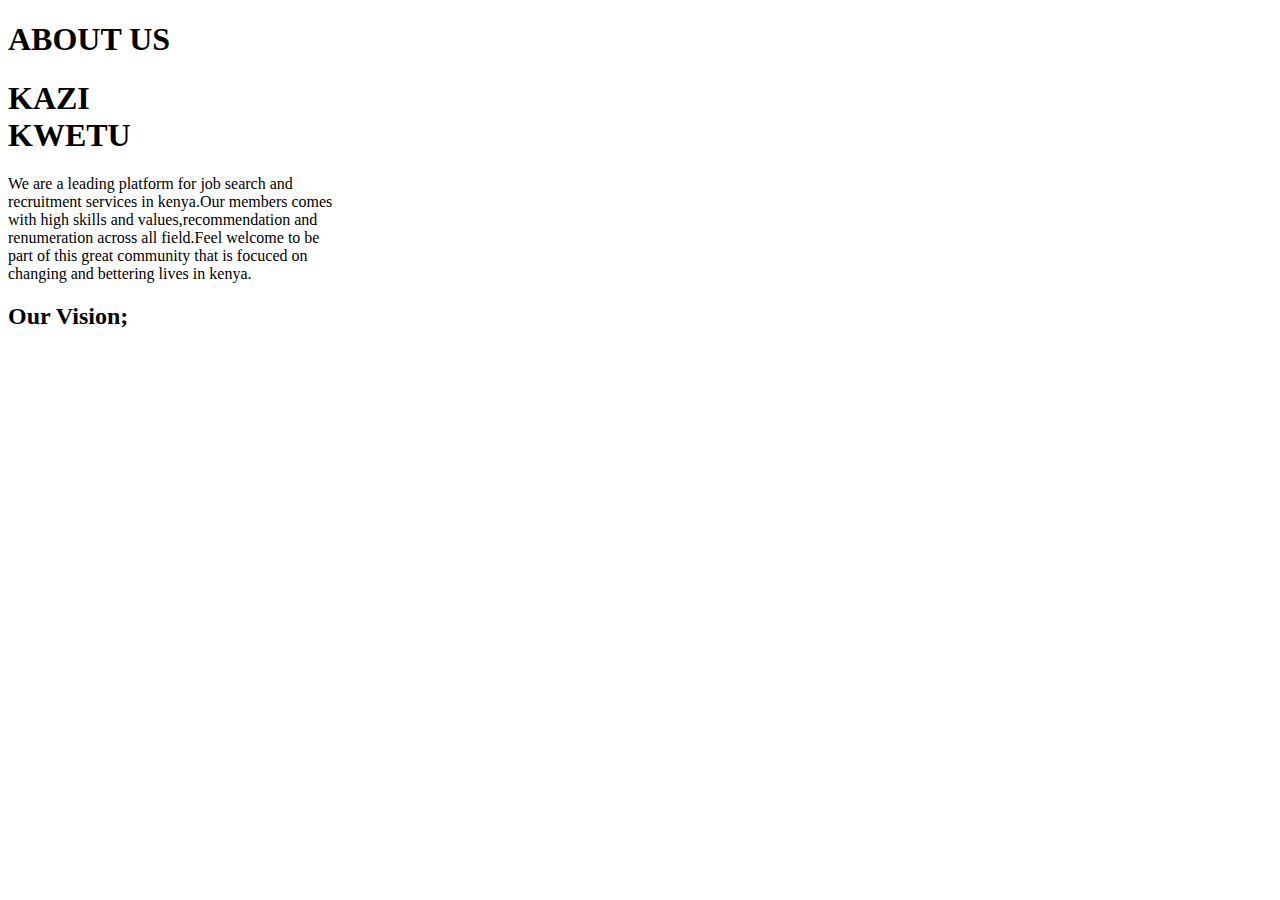
==== aboutus.html @ 5983da10 "About HTML structure" ====
<!DOCTYPE html>
<html lang="en">
<head>
    <meta charset="UTF-8">
    <meta http-equiv="X-UA-Compatible" content="IE=edge">
    <meta name="viewport" content="width=device-width, initial-scale=1.0">
    <title>AboutUs</title>
</head>
<body>
    <div class="header"> 
        <div><h1>ABOUT US</h1></div> 
        <div><h1>KAZI<br>KWETU</h1></div>    
    </div>
    <div>
        <p>We are a leading platform for job search and <br>recruitment services in kenya.Our members comes<br> with high skills and values,recommendation and <br>renumeration across all field.Feel welcome to be<br>part of this great community that is focuced on<br>changing and bettering lives in kenya.</p>
    </div>
    <section>
        <div><h2>Our Vision;</h2></div>
    </section>
    
</body>
</html>
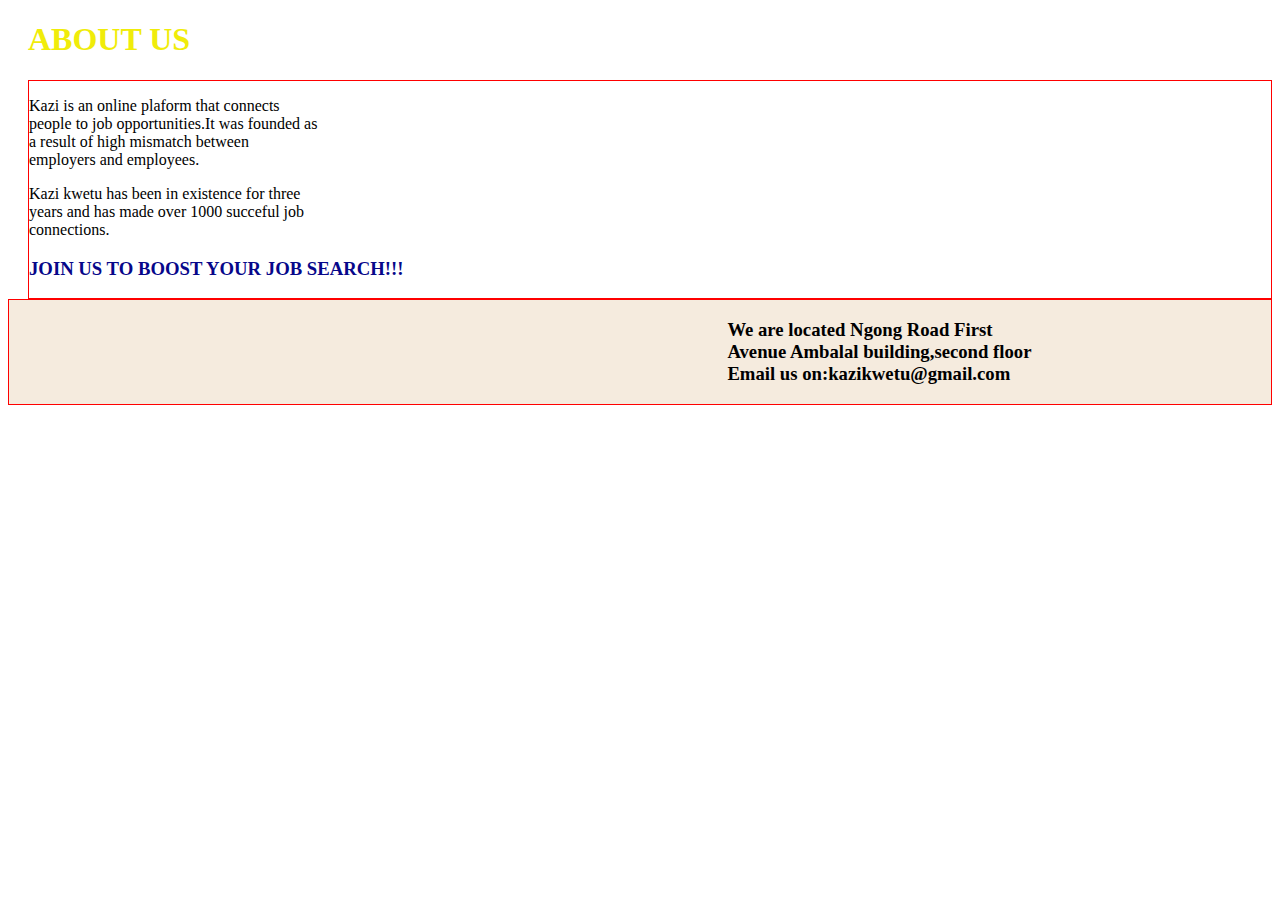
==== commit a616d17f: "Adds aboutus section" ====
--- a/aboutus.html
+++ b/aboutus.html
@@ -4,19 +4,26 @@
     <meta charset="UTF-8">
     <meta http-equiv="X-UA-Compatible" content="IE=edge">
     <meta name="viewport" content="width=device-width, initial-scale=1.0">
-    <title>AboutUs</title>
+    <title>aboutus</title>
+    <link rel="stylesheet" href="./Assets/aboutus.css">
 </head>
 <body>
-    <div class="header"> 
-        <div><h1>ABOUT US</h1></div> 
-        <div><h1>KAZI<br>KWETU</h1></div>    
+    <h1>ABOUT US</h1>
+    <div class="container">
+        <div>
+            <p>Kazi is an online plaform that connects<br>people to job opportunities.It was founded as<br> a result of high mismatch between <br> employers and employees. </p>
+        </div>
+        <div><p>Kazi kwetu has been in existence for three<br> years and has made over 1000 succeful job<br> connections.</p></div>
+        <div><h3>JOIN US TO BOOST YOUR JOB SEARCH!!!</h3></div>
     </div>
-    <div>
-        <p>We are a leading platform for job search and <br>recruitment services in kenya.Our members comes<br> with high skills and values,recommendation and <br>renumeration across all field.Feel welcome to be<br>part of this great community that is focuced on<br>changing and bettering lives in kenya.</p>
-    </div>
-    <section>
-        <div><h2>Our Vision;</h2></div>
-    </section>
+    <footer>
+        
+        <div></div>
+        <div><h3>We are located Ngong Road First<br> Avenue Ambalal building,second floor<br>Email us on:kazikwetu@gmail.com </h3></div>
+    </footer>
+    
+    
     
 </body>
+
 </html>--- a/Assets/aboutus.css
+++ b/Assets/aboutus.css
@@ -0,0 +1,39 @@
+body{
+    background: url(./Aboutus/african-american-applicant-holding-resume-job-interview-close-up-view.jpg);
+    background-size: cover;
+}
+body h1{
+    color:rgb(240, 236, 10);
+    margin-left: 20px;
+}
+.container{
+    border: 1px solid red;
+    
+    color: black;
+    margin-left: 20px;
+
+
+}
+.container div h3{
+    color: rgb(7, 7, 138);
+}
+footer{
+    background: rgb(245, 235, 222);
+    border: 1px solid red;
+    display: flex;
+    justify-content: space-around;
+}
+@media(max-width = 600px){
+    .container{
+        border: 1px solid red;
+        display: ;
+        color: antiquewhite;
+        background: black;
+        margin-left: 0px;
+        padding: 20px 20px 20px 30px;
+        border-radius: 30px;
+        margin-bottom: 30px;
+    
+    }
+
+}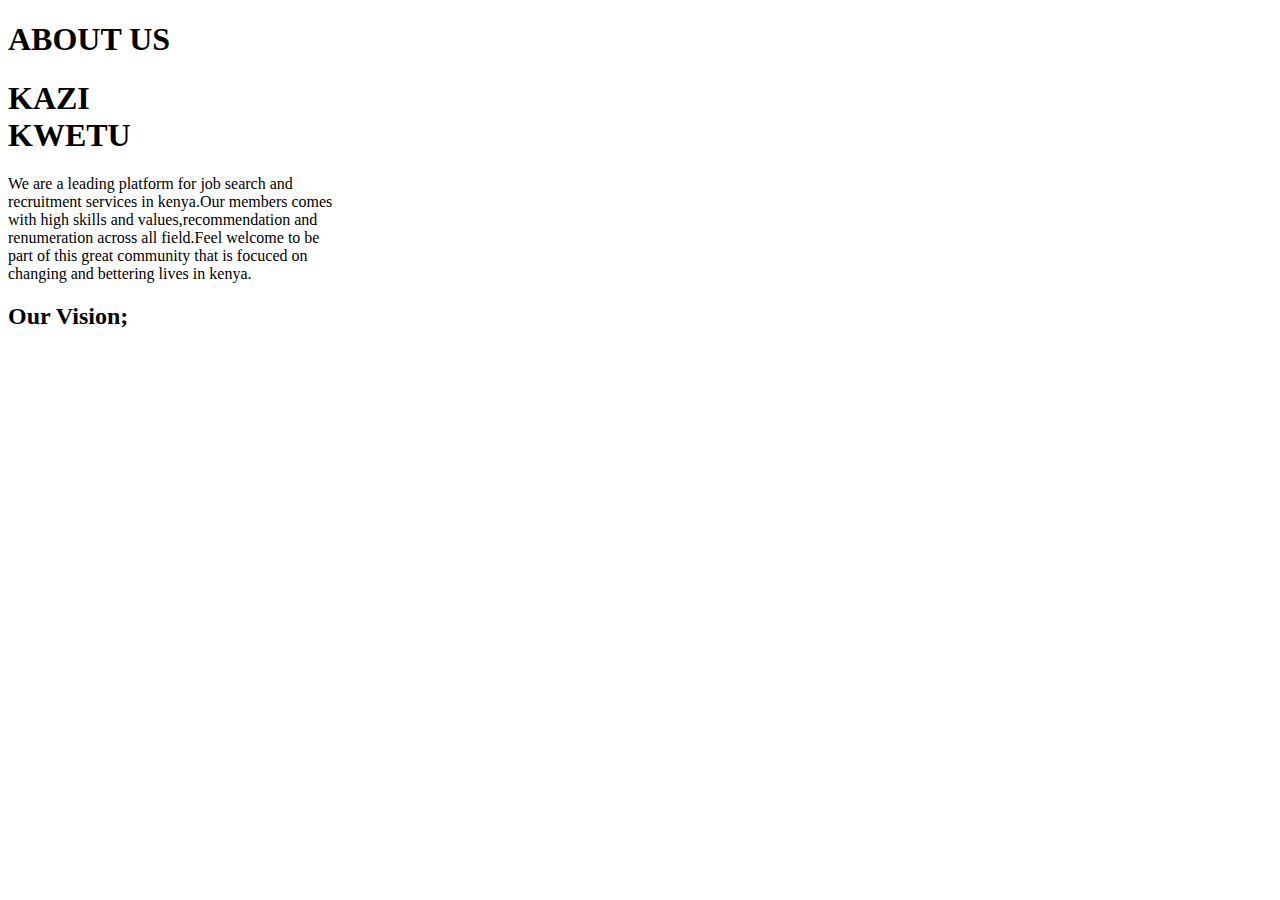
==== commit 3dc7a16b: "Merge pull request #4 from oyayafelix/main" ====
--- a/aboutus.html
+++ b/aboutus.html
@@ -4,26 +4,19 @@
     <meta charset="UTF-8">
     <meta http-equiv="X-UA-Compatible" content="IE=edge">
     <meta name="viewport" content="width=device-width, initial-scale=1.0">
-    <title>aboutus</title>
-    <link rel="stylesheet" href="./Assets/aboutus.css">
+    <title>AboutUs</title>
 </head>
 <body>
-    <h1>ABOUT US</h1>
-    <div class="container">
-        <div>
-            <p>Kazi is an online plaform that connects<br>people to job opportunities.It was founded as<br> a result of high mismatch between <br> employers and employees. </p>
-        </div>
-        <div><p>Kazi kwetu has been in existence for three<br> years and has made over 1000 succeful job<br> connections.</p></div>
-        <div><h3>JOIN US TO BOOST YOUR JOB SEARCH!!!</h3></div>
+    <div class="header"> 
+        <div><h1>ABOUT US</h1></div> 
+        <div><h1>KAZI<br>KWETU</h1></div>    
     </div>
-    <footer>
-        
-        <div></div>
-        <div><h3>We are located Ngong Road First<br> Avenue Ambalal building,second floor<br>Email us on:kazikwetu@gmail.com </h3></div>
-    </footer>
-    
-    
+    <div>
+        <p>We are a leading platform for job search and <br>recruitment services in kenya.Our members comes<br> with high skills and values,recommendation and <br>renumeration across all field.Feel welcome to be<br>part of this great community that is focuced on<br>changing and bettering lives in kenya.</p>
+    </div>
+    <section>
+        <div><h2>Our Vision;</h2></div>
+    </section>
     
 </body>
-
 </html>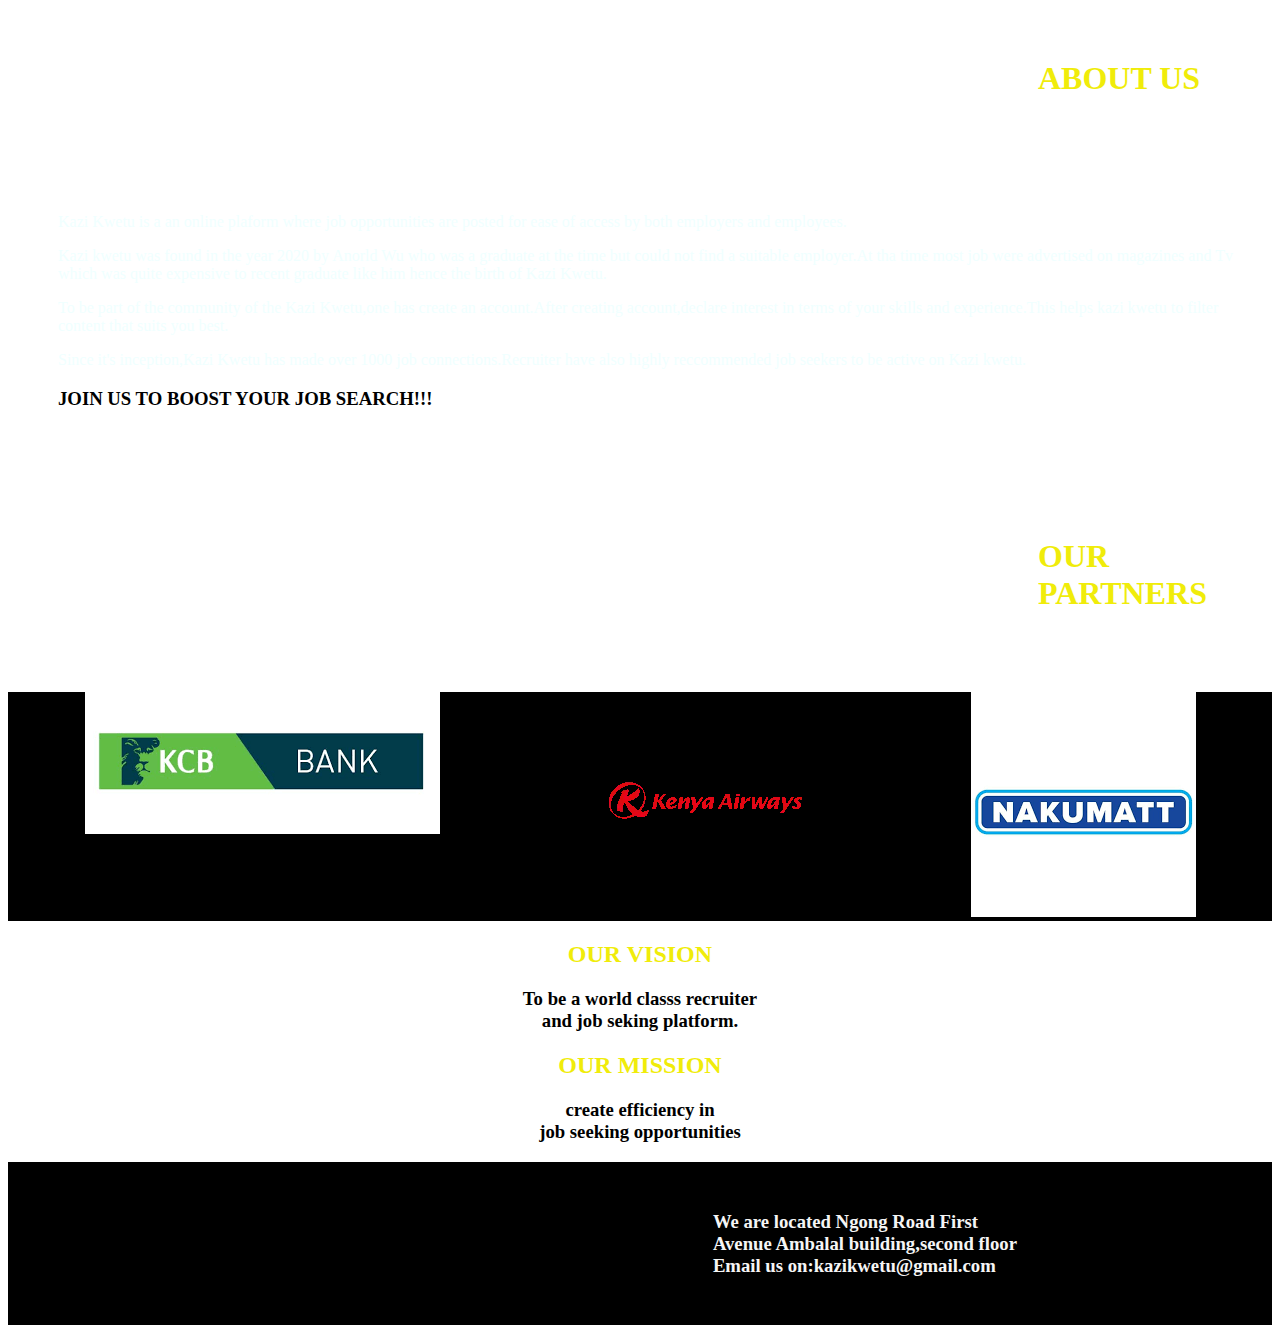
==== commit 0d1998f3: "Styles AboutUs" ====
--- a/aboutus.html
+++ b/aboutus.html
@@ -4,19 +4,47 @@
     <meta charset="UTF-8">
     <meta http-equiv="X-UA-Compatible" content="IE=edge">
     <meta name="viewport" content="width=device-width, initial-scale=1.0">
-    <title>AboutUs</title>
+    <title>aboutus</title>
+    <link rel="stylesheet" href="./Assets/aboutus.css">
 </head>
 <body>
-    <div class="header"> 
-        <div><h1>ABOUT US</h1></div> 
-        <div><h1>KAZI<br>KWETU</h1></div>    
+    <h1>ABOUT US</h1>
+    <div class="container">
+        <div><p>Kazi Kwetu is a an online plaform where job opportunities are posted for ease of access by both employers and employees.
+        </p>
+        </div>
+        <div><p>Kazi kwetu was found in the year 2020 by Anorld Wu who was a graduate at the time but could not find a suitable employer.At tha time most job were advertised on magazines and Tv which was quite expensive to recent graduate like him hence the birth of Kazi Kwetu.
+
+        </p></div>
+        <div><p>To be part of the community of the Kazi Kwetu,one has create an account.After creating account,declare interest in terms of your skills and experience.This helps kazi kwetu to 
+            filter content that suits you best.
+            </p></div>
+            <div><p>Since it's inception,Kazi Kwetu has made over 1000 job connections.Recruiter have also highly reccommended job seekers to be active on Kazi kwetu.
+            </p></div>
+        <div><h3>JOIN US TO BOOST YOUR JOB SEARCH!!!</h3></div>
     </div>
-    <div>
-        <p>We are a leading platform for job search and <br>recruitment services in kenya.Our members comes<br> with high skills and values,recommendation and <br>renumeration across all field.Feel welcome to be<br>part of this great community that is focuced on<br>changing and bettering lives in kenya.</p>
+    <h1 id="partners">OUR PARTNERS</h1>
+    <div class="partnersection">
+        <div class="imgpartners"><img src="./Assets/Aboutus/kcb.png"></div>
+        <div class="imgpartners"><img src="./Assets/Aboutus/kq.webp"></div>
+        <div class="imgpartners"><img src="./Assets/Aboutus/nakumatt.png"></div>
     </div>
-    <section>
-        <div><h2>Our Vision;</h2></div>
-    </section>
+    <div class="motVis"><h2>OUR VISION</h2>
+        <div><h3>To be a world classs recruiter<br> and job seking platform.</h3></div>
+    </div>
+    <div class="motVis"><h2>OUR MISSION</h2>
+        <div><h3>create efficiency in<br> job seeking opportunities</h3></div>
+    </div>
+    
+    
+    <footer>
+        
+        <div></div>
+        <div><h3>We are located Ngong Road First<br> Avenue Ambalal building,second floor<br>Email us on:kazikwetu@gmail.com </h3></div>
+    </footer>
+    
+    
     
 </body>
+
 </html>--- a/Assets/aboutus.css
+++ b/Assets/aboutus.css
@@ -0,0 +1,76 @@
+body{
+    background: url(./Aboutus/african-american-applicant-holding-resume-job-interview-close-up-view.jpg);
+    background-size: cover;
+}
+ h1{
+    color:rgb(240, 236, 10);
+    margin-left: 20px;
+    font-size: xx-large;
+    margin-left: 1000px;
+    margin-bottom: 50px
+    ;
+}
+.container{
+   
+    
+    color:azure;
+    padding: 20px 20px 50px 30px;
+    display: inline-block;
+    margin-left: 20px;
+
+
+}
+.container div h3{
+    color: black;
+}
+#partners, h1{
+    color: rgb(240, 236, 10);
+    
+    margin-top: 30px;
+    padding: 30px;
+
+    
+    
+    
+    /* float: left; */
+    }
+.imgpartners{
+    
+}
+.partnersection{
+    display: flex;
+    justify-content: space-around;
+    background: black;
+}
+.motVis{
+    text-align: center;
+}
+.motVis>h2{
+    color:rgb(240, 236, 10) ;
+}
+.motVis{
+    ;
+}
+
+
+footer{
+    background: black;
+    
+    display: flex;
+    justify-content: space-around;
+    color: whitesmoke;
+    padding: 30px;
+}
+@media(max-width = 800px){
+    h1{
+        color:rgb(240, 236, 10);
+
+        
+        font-size: small;
+        
+    
+        
+    }
+   
+
+}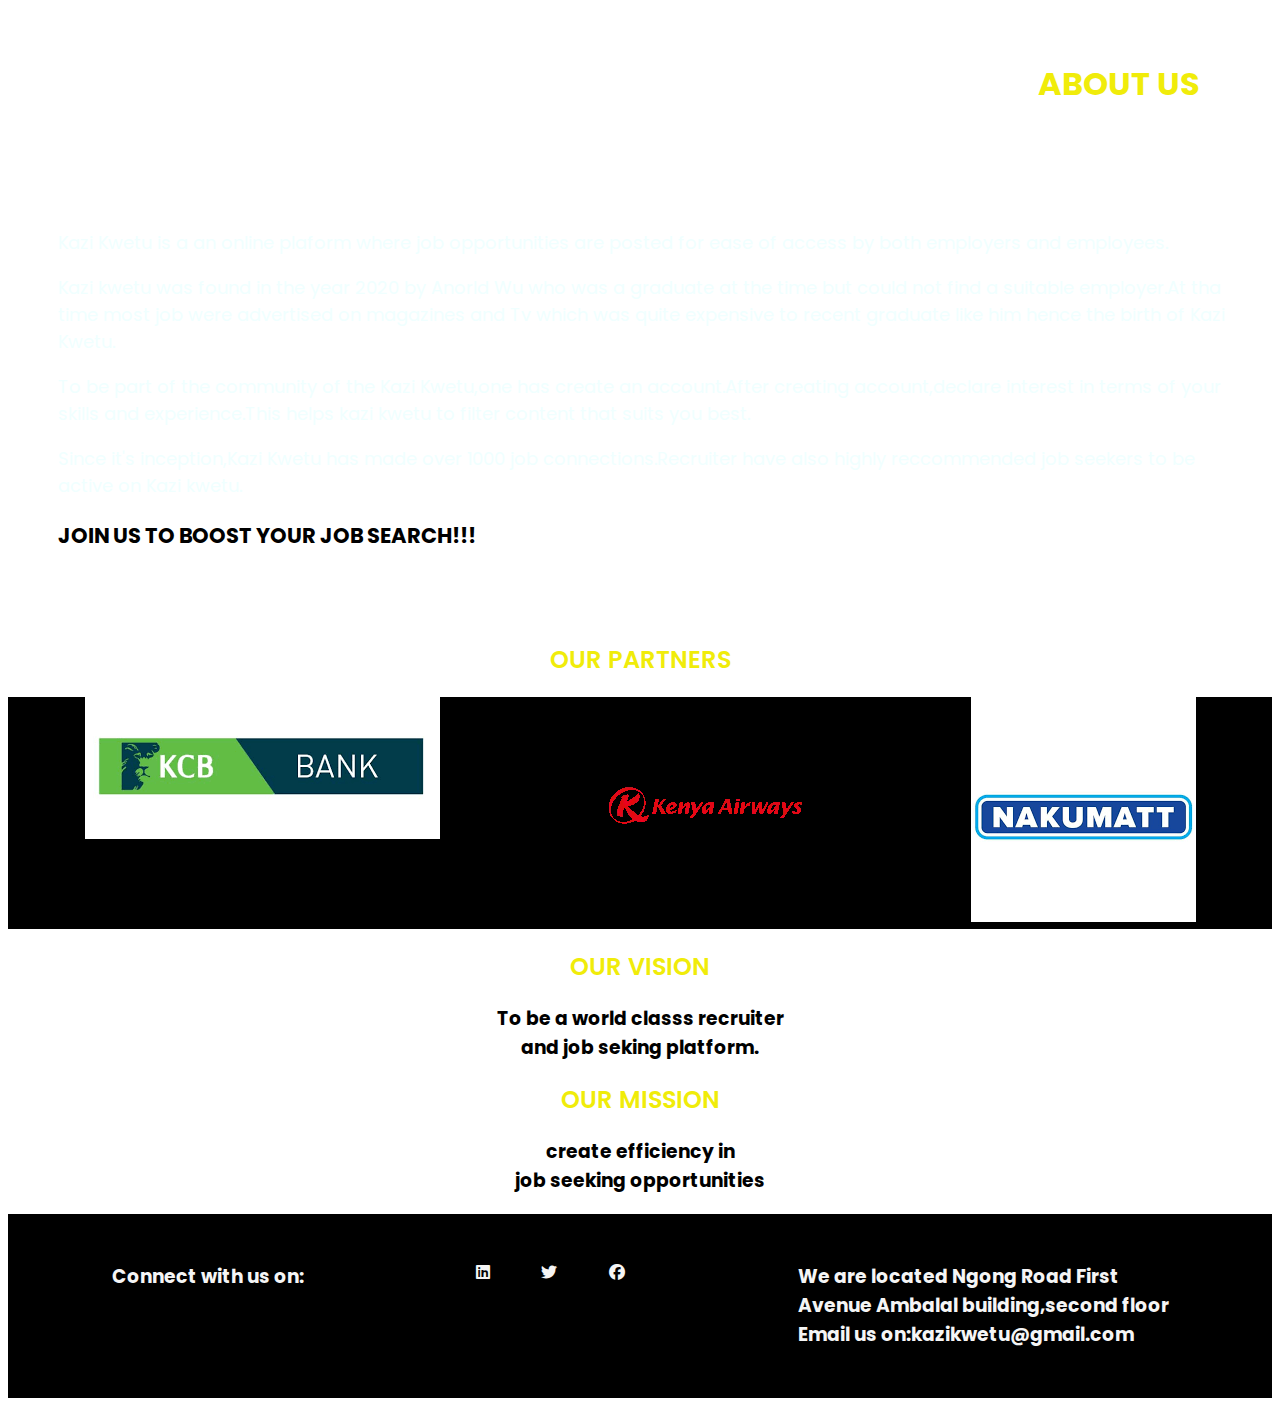
==== commit 8073c9de: "Styles footer" ====
--- a/aboutus.html
+++ b/aboutus.html
@@ -5,6 +5,11 @@
     <meta http-equiv="X-UA-Compatible" content="IE=edge">
     <meta name="viewport" content="width=device-width, initial-scale=1.0">
     <title>aboutus</title>
+    <link rel="preconnect" href="https://fonts.googleapis.com">
+    <link rel="stylesheet" href="https://cdnjs.cloudflare.com/ajax/libs/font-awesome/6.1.1/css/all.min.css">
+    
+<link rel="preconnect" href="https://fonts.gstatic.com" crossorigin>
+<link href="https://fonts.googleapis.com/css2?family=Poppins:ital,wght@1,200&display=swap" rel="stylesheet">
     <link rel="stylesheet" href="./Assets/aboutus.css">
 </head>
 <body>
@@ -23,7 +28,7 @@
             </p></div>
         <div><h3>JOIN US TO BOOST YOUR JOB SEARCH!!!</h3></div>
     </div>
-    <h1 id="partners">OUR PARTNERS</h1>
+    <h2>OUR PARTNERS</h2>
     <div class="partnersection">
         <div class="imgpartners"><img src="./Assets/Aboutus/kcb.png"></div>
         <div class="imgpartners"><img src="./Assets/Aboutus/kq.webp"></div>
@@ -39,7 +44,14 @@
     
     <footer>
         
-        <div></div>
+        
+            <h3 class="socialmedia">Connect with us on:</h3>
+            <div class="icons">
+                <i class="fa-brands fa-linkedin"></i>
+                <i class="fa-brands fa-twitter"></i>
+                <i class="fa-brands fa-facebook"></i>
+            </div>
+        
         <div><h3>We are located Ngong Road First<br> Avenue Ambalal building,second floor<br>Email us on:kazikwetu@gmail.com </h3></div>
     </footer>
     
--- a/Assets/aboutus.css
+++ b/Assets/aboutus.css
@@ -1,3 +1,7 @@
+*{
+    font-family: 'poppins',sans-serif;
+}
+
 body{
     background: url(./Aboutus/african-american-applicant-holding-resume-job-interview-close-up-view.jpg);
     background-size: cover;
@@ -7,8 +11,10 @@
     margin-left: 20px;
     font-size: xx-large;
     margin-left: 1000px;
-    margin-bottom: 50px
-    ;
+   
+    width: 200px;
+    height: 80px;
+    
 }
 .container{
    
@@ -17,6 +23,7 @@
     padding: 20px 20px 50px 30px;
     display: inline-block;
     margin-left: 20px;
+    font-size: large;
 
 
 }
@@ -34,9 +41,18 @@
     
     /* float: left; */
     }
-.imgpartners{
-    
-}
+
+    h2{
+        color:rgb(240, 236, 10) ;
+        font-weight: 600;
+        text-align: center;
+        text-shadow: 10px rgb(240, 236, 10);
+        
+    }
+   h3  .socialmedia{
+        font-size: xx-large;
+    }
+
 .partnersection{
     display: flex;
     justify-content: space-around;
@@ -48,11 +64,13 @@
 .motVis>h2{
     color:rgb(240, 236, 10) ;
 }
-.motVis{
-    ;
+.icons{
+    
+    padding-top: 20px;
+    width: 200px;
+    display: flex;
+    justify-content: space-around;
 }
-
-
 footer{
     background: black;
     
